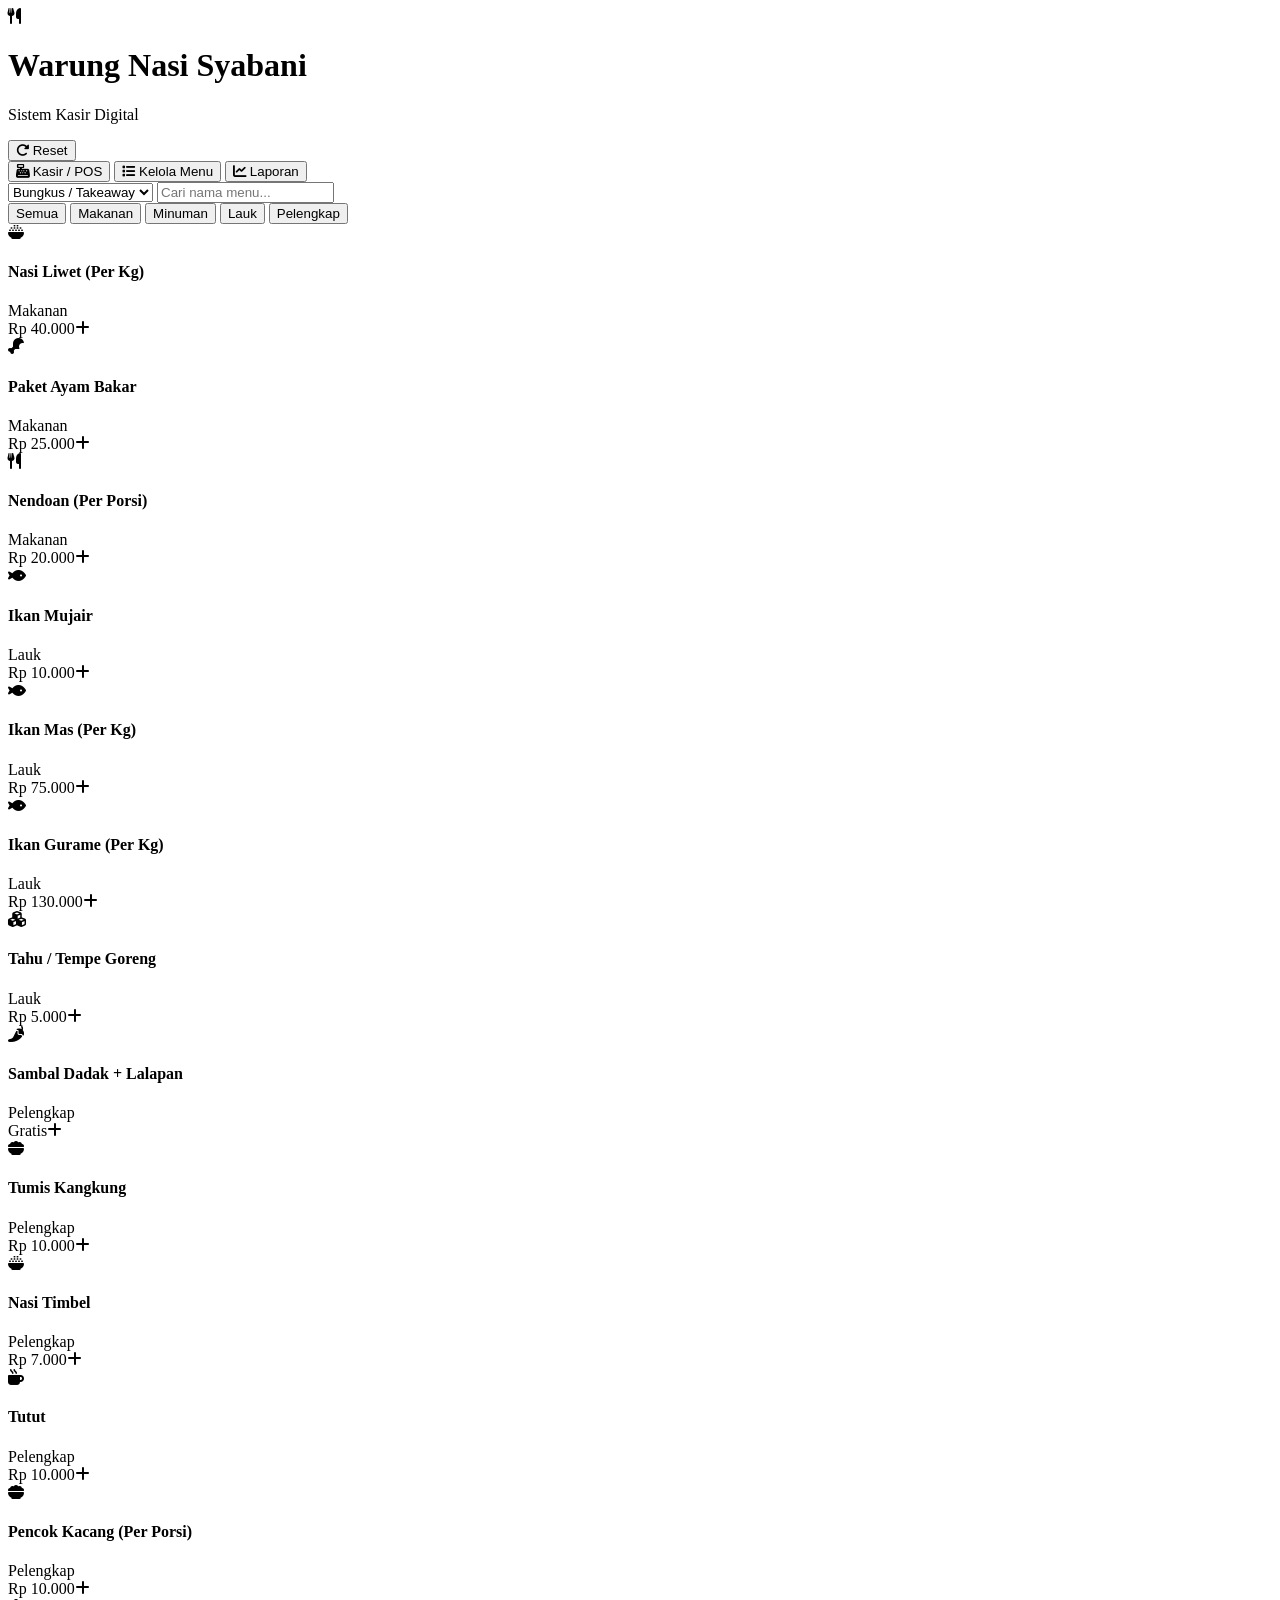
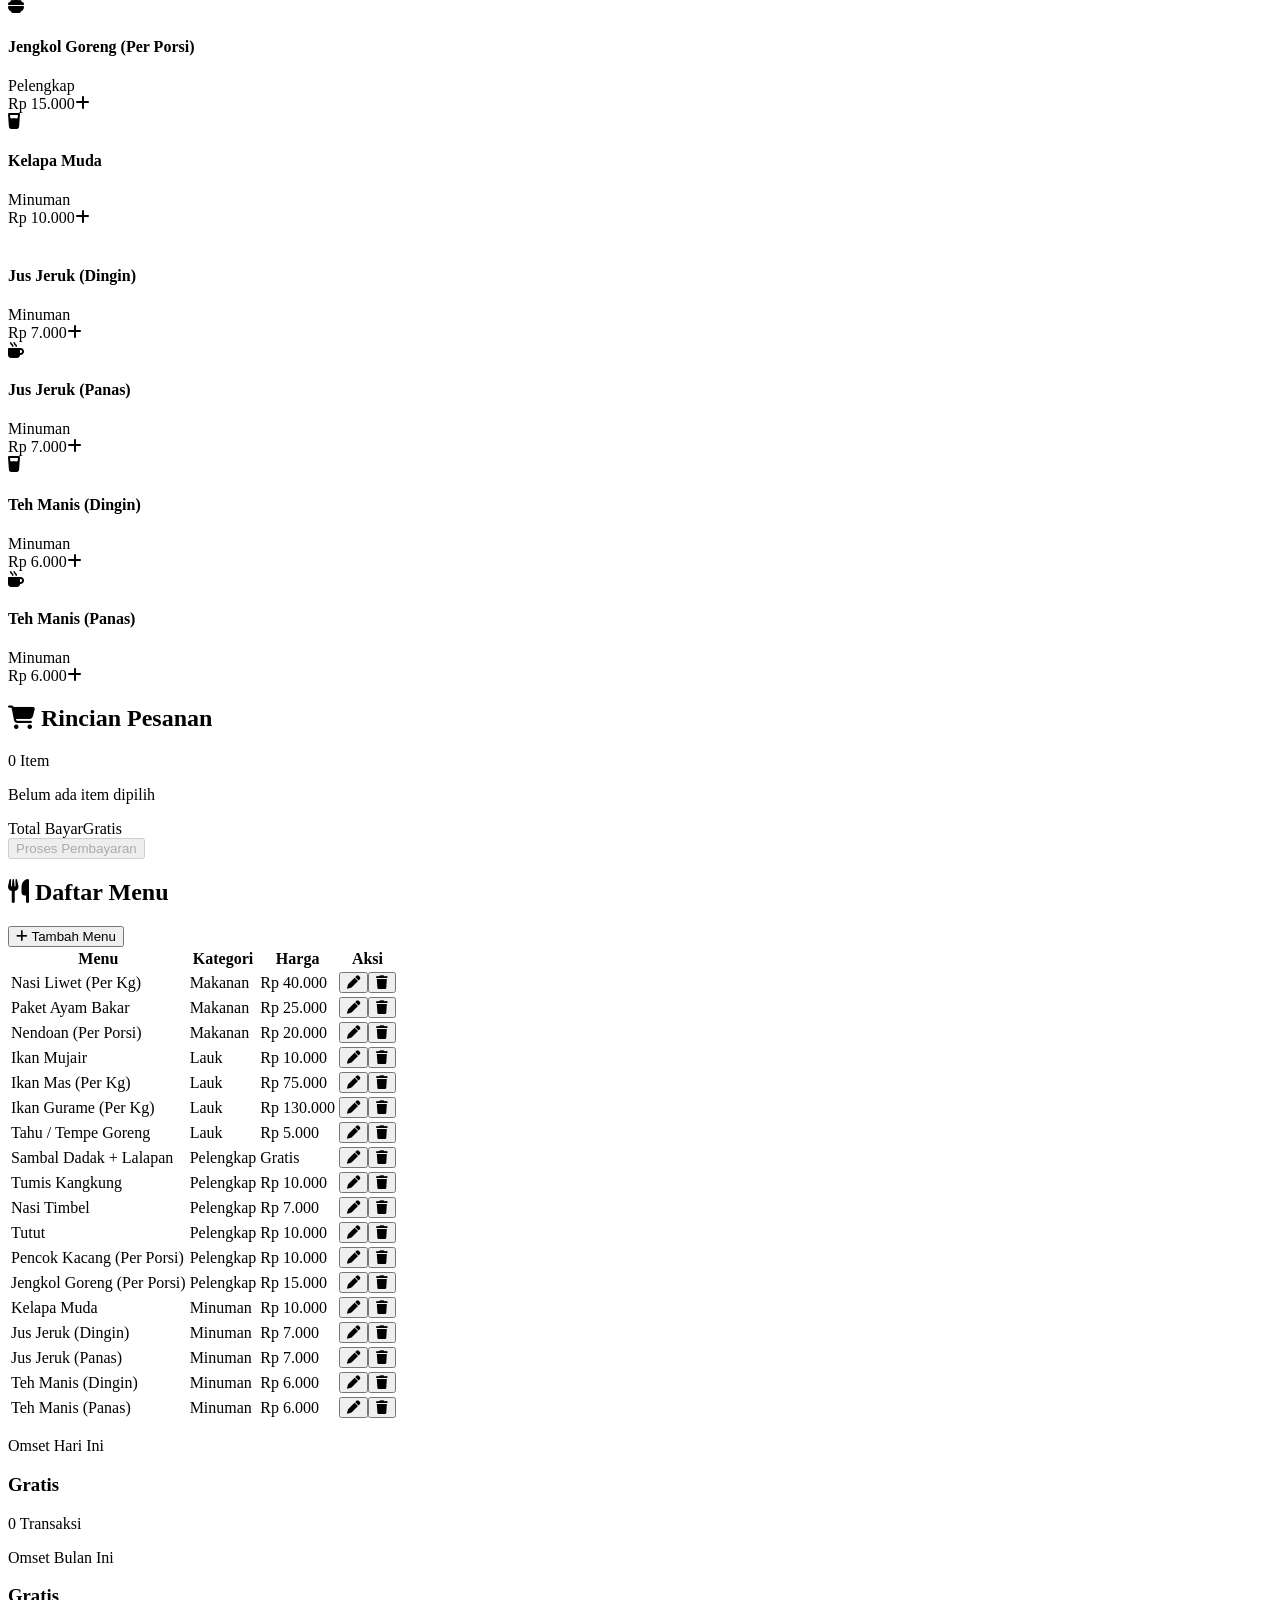
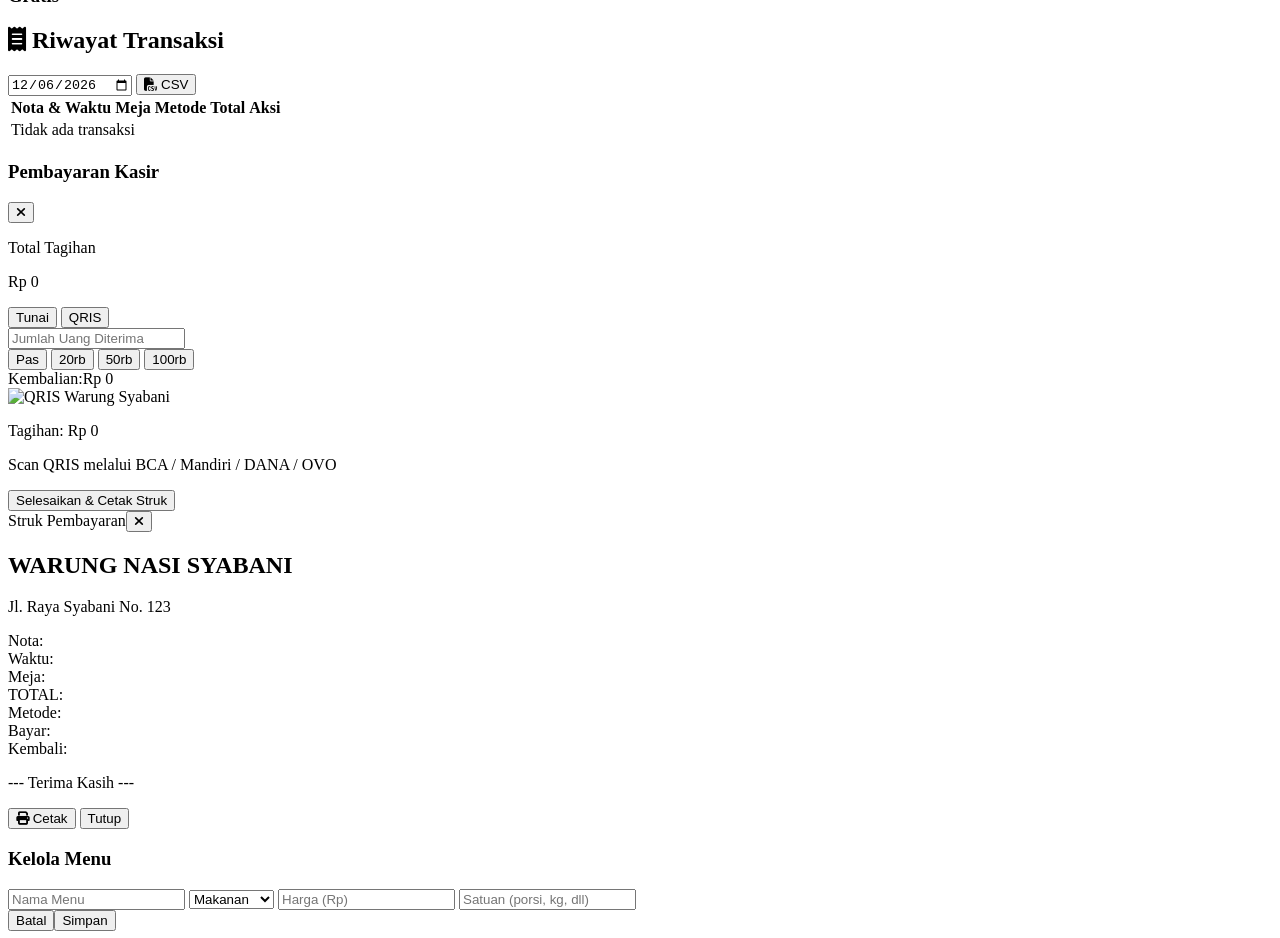
==== WarungNasiSyabani.html @ fdff78d1 "first commit" ====
<!DOCTYPE html>
<html lang="id">
<head>
    <meta charset="UTF-8">
    <meta name="viewport" content="width=device-width, initial-scale=1.0, maximum-scale=1.0, user-scalable=no">
    <title>Kasir Digital - Warung Nasi Syabani</title>
    
    <!-- Framework & Font Eksternal -->
    <script src="https://cdn.tailwindcss.com"></script>
    <link rel="stylesheet" href="https://cdnjs.cloudflare.com/ajax/libs/font-awesome/6.4.0/css/all.min.css">
    <link href="https://fonts.googleapis.com/css2?family=Inter:wght@400;500;600;700&display=swap" rel="stylesheet">
    <script>
        tailwind.config = { 
            theme: { 
                extend: { 
                    colors: { 
                        brand: { 50:'#f0fdf4', 100:'#dcfce7', 600:'#16a34a', 700:'#15803d', 800:'#166534' } 
                    }, 
                    fontFamily: { sans: ['Inter','sans-serif'] } 
                } 
            } 
        }
    </script>

    <!-- CSS Internal -->
    <style>
        body {
            -webkit-tap-highlight-color: transparent;
        }

        .no-scrollbar::-webkit-scrollbar {
            display: none;
        }

        @media print {
            body * {
                visibility: hidden;
            }
            #receipt-modal-content, #receipt-modal-content * {
                visibility: visible;
            }
            #receipt-modal-content {
                position: absolute;
                left: 0;
                top: 0;
                width: 100%;
                margin: 0;
                padding: 10px;
                border: none;
            }
            .no-print {
                display: none !important;
            }
        }
    </style>
</head>
<body class="bg-gray-100 text-gray-800 font-sans pb-20 md:pb-10">

    <header class="bg-brand-600 text-white sticky top-0 z-30 shadow-md">
        <div class="max-w-6xl mx-auto px-4 py-3 flex justify-between items-center">
            <div class="flex items-center gap-3">
                <div class="bg-white text-brand-700 p-2.5 rounded-xl font-bold text-lg"><i class="fa-solid fa-utensils"></i></div>
                <div><h1 class="font-bold text-base md:text-lg leading-tight">Warung Nasi Syabani</h1><p class="text-xs text-brand-100">Sistem Kasir Digital</p></div>
            </div>
            <button onclick="resetCart()" class="text-xs bg-brand-700 hover:bg-brand-800 text-white px-3 py-2 rounded-xl transition flex items-center gap-1.5"><i class="fa-solid fa-rotate-right"></i> Reset</button>
        </div>
    </header>

    <main class="max-w-6xl mx-auto p-3 md:p-6 space-y-4">
        <!-- TABS -->
        <div class="grid grid-cols-3 gap-2 max-w-md md:max-w-none">
            <button onclick="switchTab('pos')" id="tab-pos" class="py-2 px-3 text-center font-semibold text-xs rounded-xl bg-brand-600 text-white shadow"><i class="fa-solid fa-cash-register mr-1"></i> Kasir / POS</button>
            <button onclick="switchTab('menu')" id="tab-menu" class="py-2 px-3 text-center font-semibold text-xs rounded-xl bg-white text-gray-600 border"><i class="fa-solid fa-list mr-1"></i> Kelola Menu</button>
            <button onclick="switchTab('report')" id="tab-report" class="py-2 px-3 text-center font-semibold text-xs rounded-xl bg-white text-gray-600 border"><i class="fa-solid fa-chart-line mr-1"></i> Laporan</button>
        </div>

        <!-- POS VIEW -->
        <div id="view-pos" class="grid grid-cols-1 lg:grid-cols-12 gap-6 items-start">
            <div class="lg:col-span-7 space-y-3">
                <div class="bg-white p-3 rounded-2xl border flex flex-col sm:flex-row gap-3">
                    <select id="table-number" class="w-full sm:w-1/2 p-2 bg-gray-50 border rounded-xl text-xs font-medium">
                        <option value="Bungkus">Bungkus / Takeaway</option>
                        <option value="Meja 1">Meja 1</option><option value="Meja 2">Meja 2</option><option value="Meja 3">Meja 3</option>
                        <option value="Meja 4">Meja 4</option><option value="Lesehan 1">Lesehan 1</option><option value="Lesehan 2">Lesehan 2</option>
                    </select>
                    <input type="text" id="search-menu" onkeyup="renderMenuGrid()" placeholder="Cari nama menu..." class="w-full sm:w-1/2 p-2 bg-gray-50 border rounded-xl text-xs">
                </div>
                <div class="flex gap-2 overflow-x-auto no-scrollbar pb-1" id="category-bar"></div>
                <div id="menu-grid" class="grid grid-cols-2 sm:grid-cols-3 gap-3"></div>
            </div>

            <!-- CART -->
            <div class="lg:col-span-5 bg-white rounded-2xl border p-4 space-y-3 lg:sticky lg:top-20">
                <div class="flex justify-between items-center border-b pb-2">
                    <h2 class="font-bold text-xs"><i class="fa-solid fa-cart-shopping text-brand-600 mr-1"></i> Rincian Pesanan</h2>
                    <span id="cart-item-count" class="bg-brand-100 text-brand-800 text-xs font-bold px-2 py-0.5 rounded-full">0 Item</span>
                </div>
                <div id="cart-items-container" class="space-y-2 max-h-72 overflow-y-auto divide-y"></div>
                <div class="border-t pt-3 space-y-2">
                    <div class="flex justify-between font-bold text-sm"><span>Total Bayar</span><span id="cart-total" class="text-brand-700">Rp 0</span></div>
                    <button onclick="openPaymentModal()" id="btn-checkout" disabled class="w-full bg-brand-600 hover:bg-brand-700 disabled:bg-gray-300 text-white font-bold py-3 rounded-xl shadow text-xs transition">Proses Pembayaran</button>
                </div>
            </div>
        </div>

        <!-- MENU VIEW -->
        <div id="view-menu" class="hidden bg-white p-4 rounded-2xl border max-w-3xl mx-auto space-y-3">
            <div class="flex justify-between items-center">
                <h2 class="font-bold text-sm"><i class="fa-solid fa-utensils text-brand-600 mr-1"></i> Daftar Menu</h2>
                <button onclick="openAddMenuModal()" class="bg-brand-600 text-white text-xs px-3 py-2 rounded-xl"><i class="fa-solid fa-plus mr-1"></i> Tambah Menu</button>
            </div>
            <table class="w-full text-xs text-left"><thead class="bg-gray-50 uppercase border-b"><tr><th class="p-2">Menu</th><th class="p-2">Kategori</th><th class="p-2 text-right">Harga</th><th class="p-2 text-center">Aksi</th></tr></thead><tbody id="manage-menu-list" class="divide-y"></tbody></table>
        </div>

        <!-- REPORT VIEW -->
        <div id="view-report" class="hidden max-w-4xl mx-auto space-y-3">
            <div class="grid grid-cols-2 gap-3">
                <div class="bg-white p-3 rounded-2xl border"><p class="text-[11px] text-gray-500">Omset Hari Ini</p><h3 id="report-today-omset" class="text-base font-bold text-brand-700">Rp 0</h3><p id="report-today-count" class="text-[10px] text-gray-400">0 Transaksi</p></div>
                <div class="bg-white p-3 rounded-2xl border"><p class="text-[11px] text-gray-500">Omset Bulan Ini</p><h3 id="report-month-omset" class="text-base font-bold text-blue-600">Rp 0</h3></div>
            </div>
            <div class="bg-white p-4 rounded-2xl border space-y-3">
                <div class="flex justify-between items-center gap-2">
                    <h2 class="font-bold text-xs"><i class="fa-solid fa-receipt text-brand-600 mr-1"></i> Riwayat Transaksi</h2>
                    <div class="flex gap-2">
                        <input type="date" id="report-date-filter" onchange="renderReports()" class="border rounded-xl px-2 py-1 text-xs">
                        <button onclick="exportReportsCSV()" class="bg-gray-100 hover:bg-gray-200 text-xs px-2.5 py-1 rounded-xl"><i class="fa-solid fa-file-csv mr-1"></i> CSV</button>
                    </div>
                </div>
                <div class="overflow-x-auto"><table class="w-full text-xs"><thead class="bg-gray-50 border-b"><tr><th class="p-2">Nota & Waktu</th><th class="p-2">Meja</th><th class="p-2">Metode</th><th class="p-2 text-right">Total</th><th class="p-2 text-center">Aksi</th></tr></thead><tbody id="report-history-list" class="divide-y"></tbody></table></div>
            </div>
        </div>
    </main>

    <!-- MODAL PEMBAYARAN -->
    <div id="modal-payment" class="fixed inset-0 bg-black/60 z-50 hidden flex items-center justify-center p-4">
        <div class="bg-white rounded-3xl max-w-sm w-full p-5 space-y-3 shadow-2xl">
            <div class="flex justify-between items-center border-b pb-2">
                <h3 class="font-bold text-sm">Pembayaran Kasir</h3>
                <button onclick="closeModal('modal-payment')"><i class="fa-solid fa-xmark text-gray-400"></i></button>
            </div>
            <div class="bg-brand-50 p-2.5 rounded-xl text-center border border-brand-100"><p class="text-[11px] text-brand-800">Total Tagihan</p><p id="pay-modal-total" class="text-xl font-black text-brand-700">Rp 0</p></div>
            <div class="grid grid-cols-2 gap-2">
                <button onclick="setPaymentMethod('Tunai')" id="pay-method-cash" class="py-2 rounded-xl text-xs font-semibold border border-brand-600 bg-brand-50 text-brand-700">Tunai</button>
                <button onclick="setPaymentMethod('QRIS')" id="pay-method-qris" class="py-2 rounded-xl text-xs font-semibold border bg-white text-gray-600">QRIS</button>
            </div>
            <!-- CASH FORM -->
            <div id="cash-input-group" class="space-y-2">
                <input type="number" id="cash-amount" oninput="calculateChange()" placeholder="Jumlah Uang Diterima" class="w-full p-2.5 border rounded-xl text-sm font-bold">
                <div class="grid grid-cols-4 gap-1">
                    <button onclick="setQuickCash('pas')" class="bg-gray-100 py-1.5 rounded text-xs font-medium">Pas</button>
                    <button onclick="setQuickCash(20000)" class="bg-gray-100 py-1.5 rounded text-xs font-medium">20rb</button>
                    <button onclick="setQuickCash(50000)" class="bg-gray-100 py-1.5 rounded text-xs font-medium">50rb</button>
                    <button onclick="setQuickCash(100000)" class="bg-gray-100 py-1.5 rounded text-xs font-medium">100rb</button>
                </div>
                <div class="flex justify-between text-xs pt-1"><span>Kembalian:</span><span id="cash-change" class="font-bold">Rp 0</span></div>
            </div>
            <!-- TAMPILAN QRIS -->
            <div id="qris-box" class="hidden text-center space-y-2 bg-gray-50 p-3 rounded-2xl border">
                <img id="qris-display-img" src="" alt="QRIS Warung Syabani" class="w-44 h-44 mx-auto object-contain border bg-white rounded-xl shadow-sm p-1">
                <p id="qris-nominal-text" class="text-xs font-bold text-brand-700">Tagihan: Rp 0</p>
                <p class="text-[10px] text-gray-500">Scan QRIS melalui BCA / Mandiri / DANA / OVO</p>
            </div>
            <button onclick="processTransaction()" class="w-full bg-brand-600 hover:bg-brand-700 text-white font-bold py-2.5 rounded-xl text-xs shadow">Selesaikan & Cetak Struk</button>
        </div>
    </div>

    <!-- MODAL STRUK -->
    <div id="modal-receipt" class="fixed inset-0 bg-black/60 z-50 hidden flex items-center justify-center p-4">
        <div class="bg-white rounded-3xl max-w-xs w-full p-4 shadow-2xl flex flex-col space-y-3">
            <div class="flex justify-between items-center pb-1 border-b no-print"><span class="font-bold text-xs">Struk Pembayaran</span><button onclick="closeModal('modal-receipt')"><i class="fa-solid fa-xmark"></i></button></div>
            <div id="receipt-modal-content" class="text-[11px] font-mono space-y-2 border border-dashed p-3 rounded-xl bg-slate-50">
                <div class="text-center"><h2 class="font-bold text-sm">WARUNG NASI SYABANI</h2><p class="text-[9px] text-gray-500">Jl. Raya Syabani No. 123</p></div>
                <div class="border-t border-b border-dashed py-1 text-[10px] space-y-0.5">
                    <div class="flex justify-between"><span>Nota:</span><b id="rec-id"></b></div>
                    <div class="flex justify-between"><span>Waktu:</span><span id="rec-date"></span></div>
                    <div class="flex justify-between"><span>Meja:</span><b id="rec-table"></b></div>
                </div>
                <div id="rec-items" class="space-y-1"></div>
                <div class="border-t border-dashed pt-1 space-y-0.5 text-[10px]">
                    <div class="flex justify-between font-bold text-xs"><span>TOTAL:</span><span id="rec-total"></span></div>
                    <div class="flex justify-between"><span>Metode:</span><span id="rec-method"></span></div>
                    <div class="flex justify-between"><span>Bayar:</span><span id="rec-pay"></span></div>
                    <div class="flex justify-between"><span>Kembali:</span><span id="rec-change"></span></div>
                </div>
                <p class="text-center text-[10px] pt-1">--- Terima Kasih ---</p>
            </div>
            <div class="flex gap-2 no-print">
                <button onclick="window.print()" class="flex-1 bg-brand-600 text-white font-bold py-2 rounded-xl text-xs"><i class="fa-solid fa-print mr-1"></i> Cetak</button>
                <button onclick="closeModal('modal-receipt')" class="bg-gray-100 px-3 py-2 rounded-xl text-xs">Tutup</button>
            </div>
        </div>
    </div>

    <!-- MODAL EDIT/ADD MENU -->
    <div id="modal-add-menu" class="fixed inset-0 bg-black/60 z-50 hidden flex items-center justify-center p-4">
        <form onsubmit="saveMenuItem(event)" class="bg-white rounded-3xl max-w-xs w-full p-4 space-y-3">
            <h3 id="modal-menu-title" class="font-bold text-sm">Kelola Menu</h3>
            <input type="hidden" id="edit-menu-id">
            <input type="text" id="menu-name" required placeholder="Nama Menu" class="w-full p-2 border rounded-xl text-xs">
            <select id="menu-category" class="w-full p-2 border rounded-xl text-xs">
                <option value="Makanan">Makanan</option><option value="Minuman">Minuman</option><option value="Lauk">Lauk</option><option value="Pelengkap">Pelengkap</option>
            </select>
            <input type="number" id="menu-price" required placeholder="Harga (Rp)" class="w-full p-2 border rounded-xl text-xs">
            <input type="text" id="menu-unit" placeholder="Satuan (porsi, kg, dll)" class="w-full p-2 border rounded-xl text-xs">
            <div class="flex gap-2 pt-2"><button type="button" onclick="closeModal('modal-add-menu')" class="flex-1 bg-gray-100 py-2 rounded-xl text-xs">Batal</button><button type="submit" class="flex-1 bg-brand-600 text-white font-bold py-2 rounded-xl text-xs">Simpan</button></div>
        </form>
    </div>

    <div id="toast" class="fixed bottom-5 right-5 bg-gray-900 text-white px-3 py-2 rounded-xl text-xs opacity-0 pointer-events-none transition-all z-50"></div>

    <!-- JavaScript Internal -->
    <script>
        // DAFTAR MENU UTAMA (ASLI & TIDAK DIUBAH)
        const DEFAULT_MENU = [
            { id: '1', name: 'Nasi Liwet (Per Kg)', category: 'Makanan', price: 40000, unit: 'kg', icon: 'fa-bowl-rice' },
            { id: '2', name: 'Paket Ayam Bakar', category: 'Makanan', price: 25000, unit: 'porsi', icon: 'fa-drumstick-bite' },
            { id: '3', name: 'Nendoan (Per Porsi)', category: 'Makanan', price: 20000, unit: 'porsi', icon: 'fa-utensils' },
            { id: '4', name: 'Ikan Mujair', category: 'Lauk', price: 10000, unit: 'ekor', icon: 'fa-fish' },
            { id: '5', name: 'Ikan Mas (Per Kg)', category: 'Lauk', price: 75000, unit: 'kg', icon: 'fa-fish' },
            { id: '6', name: 'Ikan Gurame (Per Kg)', category: 'Lauk', price: 130000, unit: 'kg', icon: 'fa-fish' },
            { id: '7', name: 'Tahu / Tempe Goreng', category: 'Lauk', price: 5000, unit: 'pcs', icon: 'fa-cubes' },
            { id: '8', name: 'Sambal Dadak + Lalapan', category: 'Pelengkap', price: 0, unit: 'porsi', icon: 'fa-pepper-hot' },
            { id: '9', name: 'Tumis Kangkung', category: 'Pelengkap', price: 10000, unit: 'porsi', icon: 'fa-bowl-food' },
            { id: '10', name: 'Nasi Timbel', category: 'Pelengkap', price: 7000, unit: 'porsi', icon: 'fa-bowl-rice' },
            { id: '11', name: 'Tutut', category: 'Pelengkap', price: 10000, unit: 'porsi', icon: 'fa-mug-hot' },
            { id: '12', name: 'Pencok Kacang (Per Porsi)', category: 'Pelengkap', price: 10000, unit: 'porsi', icon: 'fa-bowl-food' },
            { id: '13', name: 'Jengkol Goreng (Per Porsi)', category: 'Pelengkap', price: 15000, unit: 'porsi', icon: 'fa-bowl-food' },
            { id: '14', name: 'Kelapa Muda', category: 'Minuman', price: 10000, unit: 'gelas', icon: 'fa-glass-water' },
            { id: '15', name: 'Jus Jeruk (Dingin)', category: 'Minuman', price: 7000, unit: 'gelas', icon: 'fa-citrus' },
            { id: '16', name: 'Jus Jeruk (Panas)', category: 'Minuman', price: 7000, unit: 'cangkir', icon: 'fa-mug-hot' },
            { id: '17', name: 'Teh Manis (Dingin)', category: 'Minuman', price: 6000, unit: 'gelas', icon: 'fa-glass-water' },
            { id: '18', name: 'Teh Manis (Panas)', category: 'Minuman', price: 6000, unit: 'cangkir', icon: 'fa-mug-hot' }
        ];

        let menuItems = JSON.parse(localStorage.getItem('wn_syabani_menu')) || DEFAULT_MENU;
        let transactions = JSON.parse(localStorage.getItem('wn_syabani_transactions')) || [];
        let cart = [], activeCategory = 'Semua', activePaymentMethod = 'Tunai';

        const fmtRp = (n) => n === 0 ? 'Gratis' : 'Rp ' + Number(n).toLocaleString('id-ID');
        const getEl = (id) => document.getElementById(id);

        window.onload = () => {
            renderCategories(); renderMenuGrid(); renderManageMenu(); updateCartUI();
            getEl('report-date-filter').value = new Date().toISOString().split('T')[0];
            renderReports();
        };

        function switchTab(tab) {
            ['pos', 'menu', 'report'].forEach(t => {
                getEl(`tab-${t}`).className = t === tab ? 'py-2 px-3 text-center font-semibold text-xs rounded-xl bg-brand-600 text-white shadow' : 'py-2 px-3 text-center font-semibold text-xs rounded-xl bg-white text-gray-600 border';
                getEl(`view-${t}`).classList.toggle('hidden', t !== tab);
            });
            if (tab === 'report') renderReports();
        }

        function renderCategories() {
            getEl('category-bar').innerHTML = ['Semua', 'Makanan', 'Minuman', 'Lauk', 'Pelengkap'].map(cat => `
                <button onclick="activeCategory='${cat}';renderCategories();renderMenuGrid();" class="px-3 py-1.5 rounded-xl text-xs font-semibold whitespace-nowrap ${activeCategory === cat ? 'bg-brand-600 text-white' : 'bg-white text-gray-600 border'}">${cat}</button>
            `).join('');
        }

        function renderMenuGrid() {
            const q = getEl('search-menu').value.toLowerCase();
            const filtered = menuItems.filter(m => (activeCategory === 'Semua' || m.category === activeCategory) && m.name.toLowerCase().includes(q));
            getEl('menu-grid').innerHTML = filtered.length ? filtered.map(m => `
                <div onclick="addToCart('${m.id}')" class="bg-white p-3 rounded-2xl border shadow-sm hover:border-brand-600 cursor-pointer flex flex-col justify-between active:scale-95">
                    <div><div class="w-7 h-7 rounded-lg bg-brand-50 text-brand-600 flex items-center justify-center mb-1 text-xs"><i class="fa-solid ${m.icon || 'fa-utensils'}"></i></div>
                    <h4 class="font-bold text-xs line-clamp-1">${m.name}</h4><span class="text-[10px] text-gray-400">${m.category}</span></div>
                    <div class="mt-2 flex justify-between items-center border-t pt-1 text-[11px] font-bold text-brand-700"><span>${fmtRp(m.price)}</span><i class="fa-solid fa-plus bg-brand-100 p-1 rounded"></i></div>
                </div>`).join('') : '<p class="col-span-full py-8 text-center text-gray-400 text-xs">Menu tidak ditemukan</p>';
        }

        function addToCart(id) {
            const m = menuItems.find(x => x.id === id);
            const found = cart.find(x => x.id === id);
            found ? found.qty++ : cart.push({ ...m, qty: 1 });
            updateCartUI(); showToast(`+1 ${m.name}`);
        }

        function updateQty(id, d) {
            const i = cart.findIndex(x => x.id === id);
            if (i > -1) { cart[i].qty += d; if (cart[i].qty <= 0) cart.splice(i, 1); }
            updateCartUI();
        }

        function resetCart() { if (cart.length && confirm('Reset pesanan saat ini?')) { cart = []; updateCartUI(); } }

        function updateCartUI() {
            const total = cart.reduce((s, i) => s + (i.price * i.qty), 0);
            getEl('cart-items-container').innerHTML = cart.length ? cart.map(i => `
                <div class="pt-1.5 flex justify-between items-center text-xs">
                    <div class="flex-1"><h5 class="font-bold text-[11px]">${i.name}</h5><p class="text-[10px] text-gray-500">${fmtRp(i.price)} x ${i.qty}</p></div>
                    <div class="flex items-center gap-1.5">
                        <div class="flex items-center border rounded-lg bg-gray-50"><button onclick="updateQty('${i.id}',-1)" class="w-5 h-5 font-bold">-</button><span class="w-4 text-center font-bold text-[11px]">${i.qty}</span><button onclick="updateQty('${i.id}',1)" class="w-5 h-5 font-bold">+</button></div>
                        <span class="font-bold w-16 text-right">${fmtRp(i.price * i.qty)}</span>
                    </div>
                </div>`).join('') : '<p class="text-center py-8 text-gray-400 text-xs">Belum ada item dipilih</p>';
            getEl('cart-item-count').textContent = `${cart.reduce((s, i) => s + i.qty, 0)} Item`;
            getEl('cart-total').textContent = fmtRp(total);
            getEl('btn-checkout').disabled = !cart.length;
        }

        function openPaymentModal() {
            const total = cart.reduce((s, i) => s + (i.price * i.qty), 0);
            getEl('pay-modal-total').textContent = fmtRp(total);
            getEl('cash-amount').value = '';
            getEl('cash-change').textContent = 'Rp 0';
            setPaymentMethod('Tunai');
            getEl('modal-payment').classList.remove('hidden');
        }

        function setPaymentMethod(method) {
            activePaymentMethod = method;
            const isCash = method === 'Tunai';
            getEl('pay-method-cash').className = `py-2 rounded-xl text-xs font-semibold border ${isCash ? 'border-brand-600 bg-brand-50 text-brand-700' : 'bg-white text-gray-600'}`;
            getEl('pay-method-qris').className = `py-2 rounded-xl text-xs font-semibold border ${!isCash ? 'border-brand-600 bg-brand-50 text-brand-700' : 'bg-white text-gray-600'}`;
            getEl('cash-input-group').classList.toggle('hidden', !isCash);
            getEl('qris-box').classList.toggle('hidden', isCash);

            if (!isCash) {
                const total = cart.reduce((s, i) => s + (i.price * i.qty), 0);
                getEl('qris-nominal-text').textContent = `Total: ${fmtRp(total)}`;
            }
        }

        function calculateChange() {
            const total = cart.reduce((s, i) => s + (i.price * i.qty), 0);
            const cash = parseFloat(getEl('cash-amount').value) || 0;
            const chg = cash - total;
            getEl('cash-change').textContent = chg >= 0 ? fmtRp(chg) : `Kurang ${fmtRp(Math.abs(chg))}`;
            getEl('cash-change').className = `font-bold ${chg >= 0 ? 'text-brand-700' : 'text-red-600'}`;
        }

        function setQuickCash(val) {
            getEl('cash-amount').value = val === 'pas' ? cart.reduce((s, i) => s + (i.price * i.qty), 0) : val;
            calculateChange();
        }

        function processTransaction() {
            const total = cart.reduce((s, i) => s + (i.price * i.qty), 0);
            let cash = activePaymentMethod === 'Tunai' ? (parseFloat(getEl('cash-amount').value) || 0) : total;
            if (activePaymentMethod === 'Tunai' && cash < total) return alert('Uang tunai kurang!');

            const trx = {
                id: '#TRX-' + Math.floor(1000 + Math.random() * 9000),
                date: new Date().toLocaleString('id-ID'),
                timestamp: Date.now(),
                table: getEl('table-number').value,
                method: activePaymentMethod,
                items: [...cart], total, cash, change: cash - total
            };
            transactions.unshift(trx);
            localStorage.setItem('wn_syabani_transactions', JSON.stringify(transactions));
            fillReceipt(trx);
            closeModal('modal-payment');
            cart = []; updateCartUI(); renderReports();
            getEl('modal-receipt').classList.remove('hidden');
        }

        function fillReceipt(trx) {
            getEl('rec-id').textContent = trx.id; getEl('rec-date').textContent = trx.date; getEl('rec-table').textContent = trx.table;
            getEl('rec-total').textContent = fmtRp(trx.total); getEl('rec-method').textContent = trx.method;
            getEl('rec-pay').textContent = fmtRp(trx.cash); getEl('rec-change').textContent = fmtRp(trx.change);
            getEl('rec-items').innerHTML = trx.items.map(i => `<div class="flex justify-between"><span>${i.name} x${i.qty}</span><span>${fmtRp(i.price * i.qty)}</span></div>`).join('');
        }

        function renderManageMenu() {
            getEl('manage-menu-list').innerHTML = menuItems.map(m => `
                <tr><td class="p-2 font-medium">${m.name}</td><td class="p-2 text-gray-500">${m.category}</td><td class="p-2 text-right font-bold text-brand-700">${fmtRp(m.price)}</td>
                <td class="p-2 text-center space-x-1.5"><button onclick="openEditMenu('${m.id}')" class="text-blue-600"><i class="fa-solid fa-pen"></i></button><button onclick="deleteMenu('${m.id}')" class="text-red-600"><i class="fa-solid fa-trash"></i></button></td></tr>
            `).join('');
        }

        function openAddMenuModal() { getEl('edit-menu-id').value = ''; getEl('menu-name').value = ''; getEl('menu-price').value = ''; getEl('modal-add-menu').classList.remove('hidden'); }
        function openEditMenu(id) {
            const m = menuItems.find(x => x.id === id);
            getEl('edit-menu-id').value = m.id; getEl('menu-name').value = m.name; getEl('menu-price').value = m.price; getEl('menu-category').value = m.category; getEl('menu-unit').value = m.unit || '';
            getEl('modal-add-menu').classList.remove('hidden');
        }
        function saveMenuItem(e) {
            e.preventDefault();
            const id = getEl('edit-menu-id').value, name = getEl('menu-name').value, price = parseFloat(getEl('menu-price').value) || 0, category = getEl('menu-category').value, unit = getEl('menu-unit').value;
            if (id) { const m = menuItems.find(x => x.id === id); Object.assign(m, { name, price, category, unit }); }
            else { menuItems.push({ id: Date.now().toString(), name, price, category, unit, icon: 'fa-utensils' }); }
            localStorage.setItem('wn_syabani_menu', JSON.stringify(menuItems));
            renderMenuGrid(); renderManageMenu(); closeModal('modal-add-menu'); showToast('Menu disimpan');
        }
        function deleteMenu(id) { if (confirm('Hapus menu ini?')) { menuItems = menuItems.filter(x => x.id !== id); localStorage.setItem('wn_syabani_menu', JSON.stringify(menuItems)); renderMenuGrid(); renderManageMenu(); } }

        function renderReports() {
            const filter = getEl('report-date-filter').value;
            let dayOmset = 0, dayCount = 0, monthOmset = 0;
            const filtered = transactions.filter(t => {
                const d = new Date(t.timestamp).toISOString().split('T')[0];
                if (d === filter) { dayOmset += t.total; dayCount++; }
                if (d.substring(0, 7) === filter.substring(0, 7)) monthOmset += t.total;
                return d === filter;
            });
            getEl('report-today-omset').textContent = fmtRp(dayOmset);
            getEl('report-today-count').textContent = `${dayCount} Transaksi`;
            getEl('report-month-omset').textContent = fmtRp(monthOmset);
            getEl('report-history-list').innerHTML = filtered.length ? filtered.map(t => `
                <tr><td class="p-2">${t.date}<br><b>${t.id}</b></td><td class="p-2">${t.table}</td><td class="p-2">${t.method}</td><td class="p-2 text-right font-bold text-brand-700">${fmtRp(t.total)}</td>
                <td class="p-2 text-center"><button onclick='fillReceipt(${JSON.stringify(t)});getEl("modal-receipt").classList.remove("hidden")' class="text-brand-600 mr-2"><i class="fa-solid fa-eye"></i></button><button onclick="deleteTrx('${t.id}')" class="text-red-500"><i class="fa-solid fa-trash"></i></button></td></tr>
            `).join('') : '<tr><td colspan="5" class="p-4 text-center text-gray-400">Tidak ada transaksi</td></tr>';
        }

        function deleteTrx(id) { if(confirm('Hapus riwayat?')) { transactions = transactions.filter(t => t.id !== id); localStorage.setItem('wn_syabani_transactions', JSON.stringify(transactions)); renderReports(); } }
        function exportReportsCSV() {
            let csv = 'ID,Waktu,Meja,Metode,Total\n' + transactions.map(t => `"${t.id}","${t.date}","${t.table}","${t.method}",${t.total}`).join('\n');
            const a = document.createElement('a'); a.href = URL.createObjectURL(new Blob([csv], { type: 'text/csv' })); a.download = 'laporan_penjualan.csv'; a.click();
        }

        function closeModal(id) { getEl(id).classList.add('hidden'); }
        function showToast(msg) { const t = getEl('toast'); t.textContent = msg; t.classList.remove('opacity-0', 'pointer-events-none'); setTimeout(() => t.classList.add('opacity-0', 'pointer-events-none'), 2000); }
    </script>
</body>
</html>
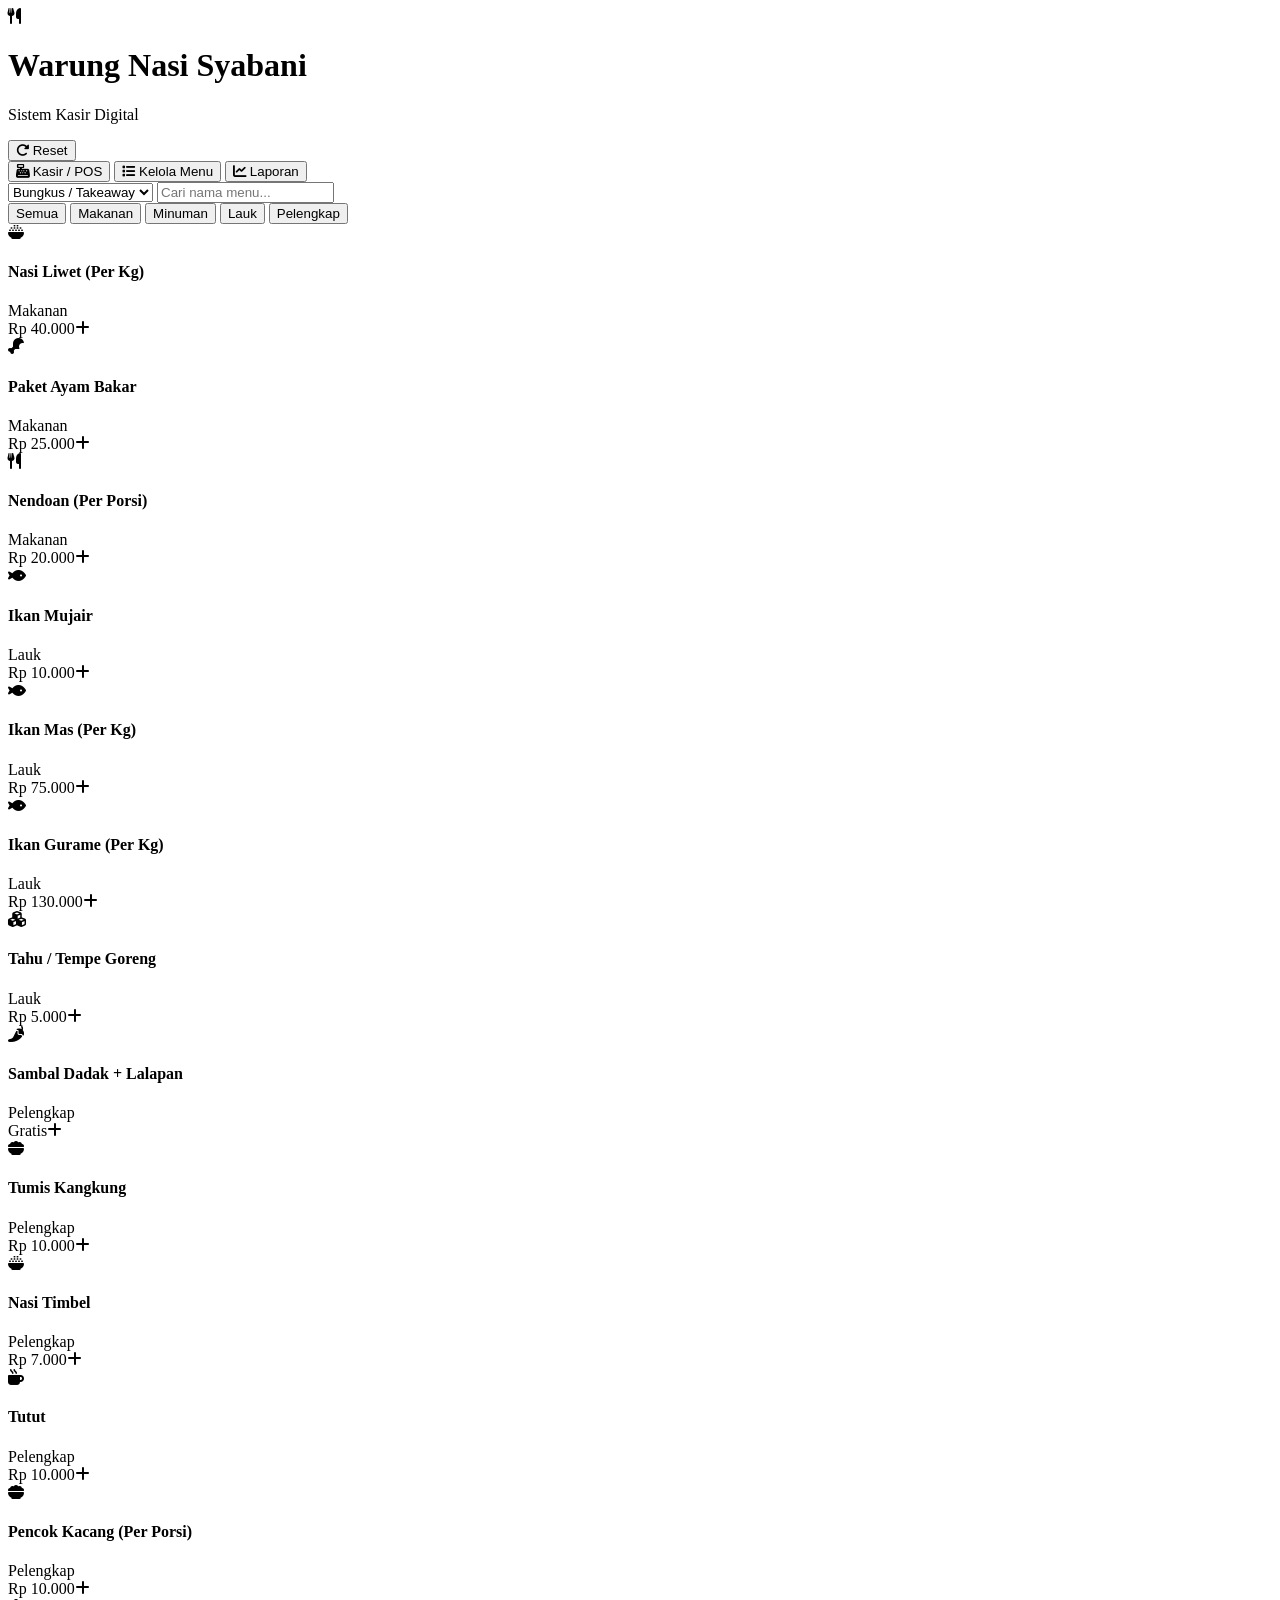
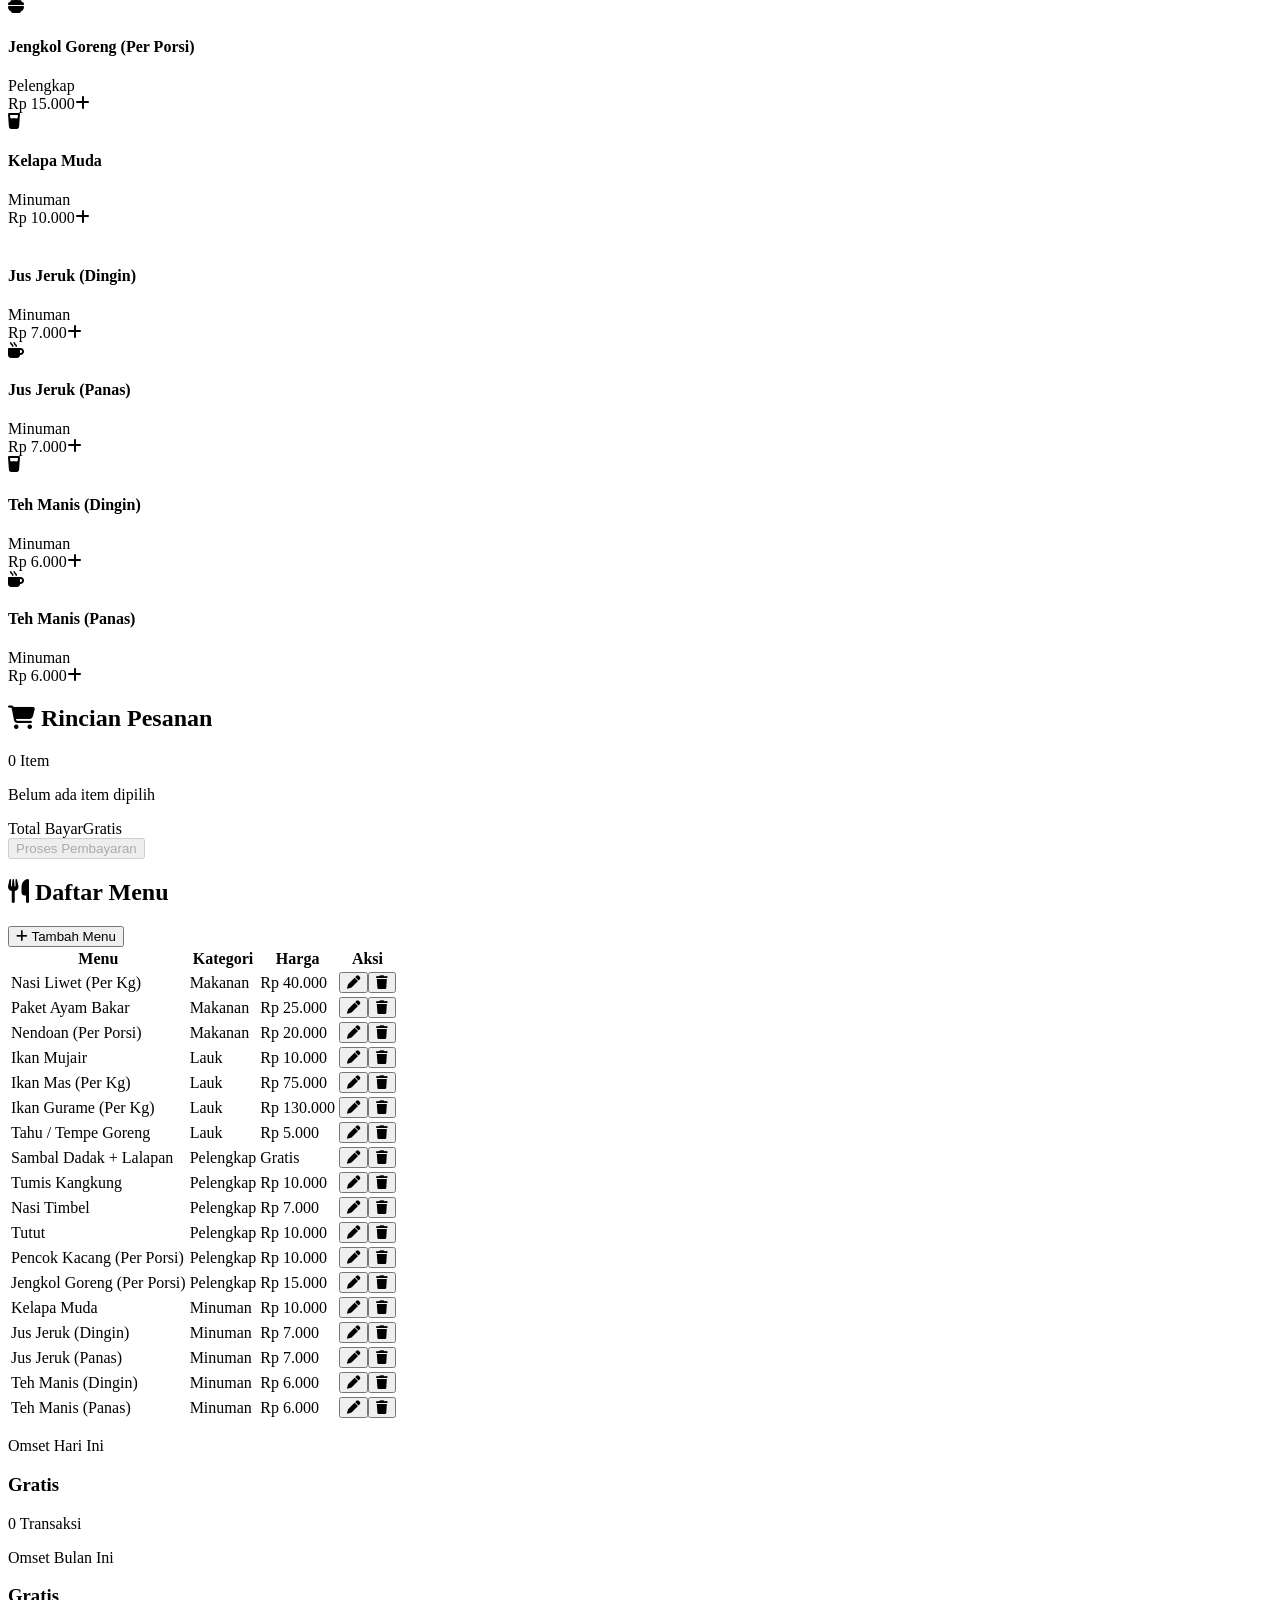
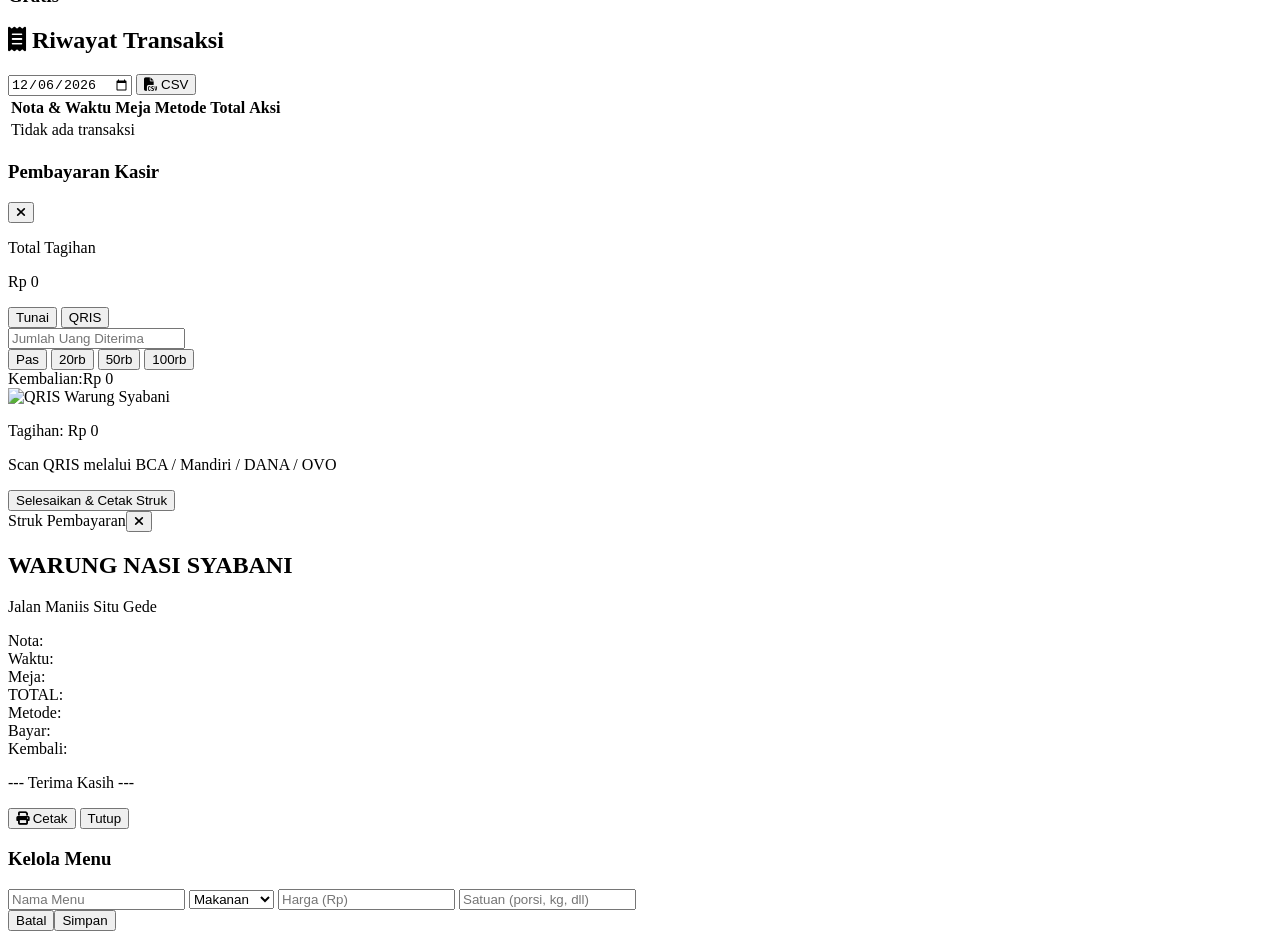
==== commit 129a7579: "Update kode terbaru" ====
--- a/WarungNasiSyabani.html
+++ b/WarungNasiSyabani.html
@@ -81,7 +81,7 @@
                     <select id="table-number" class="w-full sm:w-1/2 p-2 bg-gray-50 border rounded-xl text-xs font-medium">
                         <option value="Bungkus">Bungkus / Takeaway</option>
                         <option value="Meja 1">Meja 1</option><option value="Meja 2">Meja 2</option><option value="Meja 3">Meja 3</option>
-                        <option value="Meja 4">Meja 4</option><option value="Lesehan 1">Lesehan 1</option><option value="Lesehan 2">Lesehan 2</option>
+                        <option value="Meja 4">Meja 4</option><option value="Meja 5">Meja 5</option><option value="Meja 6">Meja 6</option>
                     </select>
                     <input type="text" id="search-menu" onkeyup="renderMenuGrid()" placeholder="Cari nama menu..." class="w-full sm:w-1/2 p-2 bg-gray-50 border rounded-xl text-xs">
                 </div>
@@ -169,7 +169,7 @@
         <div class="bg-white rounded-3xl max-w-xs w-full p-4 shadow-2xl flex flex-col space-y-3">
             <div class="flex justify-between items-center pb-1 border-b no-print"><span class="font-bold text-xs">Struk Pembayaran</span><button onclick="closeModal('modal-receipt')"><i class="fa-solid fa-xmark"></i></button></div>
             <div id="receipt-modal-content" class="text-[11px] font-mono space-y-2 border border-dashed p-3 rounded-xl bg-slate-50">
-                <div class="text-center"><h2 class="font-bold text-sm">WARUNG NASI SYABANI</h2><p class="text-[9px] text-gray-500">Jl. Raya Syabani No. 123</p></div>
+                <div class="text-center"><h2 class="font-bold text-sm">WARUNG NASI SYABANI</h2><p class="text-[9px] text-gray-500">Jalan Maniis Situ Gede</p></div>
                 <div class="border-t border-b border-dashed py-1 text-[10px] space-y-0.5">
                     <div class="flex justify-between"><span>Nota:</span><b id="rec-id"></b></div>
                     <div class="flex justify-between"><span>Waktu:</span><span id="rec-date"></span></div>
@@ -191,7 +191,7 @@
         </div>
     </div>
 
-    <!-- MODAL EDIT/ADD MENU -->
+    <!-- EDIT/ADD MENU -->
     <div id="modal-add-menu" class="fixed inset-0 bg-black/60 z-50 hidden flex items-center justify-center p-4">
         <form onsubmit="saveMenuItem(event)" class="bg-white rounded-3xl max-w-xs w-full p-4 space-y-3">
             <h3 id="modal-menu-title" class="font-bold text-sm">Kelola Menu</h3>
@@ -210,7 +210,7 @@
 
     <!-- JavaScript Internal -->
     <script>
-        // DAFTAR MENU UTAMA (ASLI & TIDAK DIUBAH)
+        // DAFTAR MENU UTAMA //
         const DEFAULT_MENU = [
             { id: '1', name: 'Nasi Liwet (Per Kg)', category: 'Makanan', price: 40000, unit: 'kg', icon: 'fa-bowl-rice' },
             { id: '2', name: 'Paket Ayam Bakar', category: 'Makanan', price: 25000, unit: 'porsi', icon: 'fa-drumstick-bite' },
@@ -327,7 +327,8 @@
             const total = cart.reduce((s, i) => s + (i.price * i.qty), 0);
             const cash = parseFloat(getEl('cash-amount').value) || 0;
             const chg = cash - total;
-            getEl('cash-change').textContent = chg >= 0 ? fmtRp(chg) : `Kurang ${fmtRp(Math.abs(chg))}`;
+            const textKembali = 'Rp ' + Number(Math.abs(chg)).toLocaleString('id-ID');
+            getEl('cash-change').textContent = chg >= 0 ? textKembali : `Kurang ${textKembali}`;
             getEl('cash-change').className = `font-bold ${chg >= 0 ? 'text-brand-700' : 'text-red-600'}`;
         }
 
@@ -360,7 +361,8 @@
         function fillReceipt(trx) {
             getEl('rec-id').textContent = trx.id; getEl('rec-date').textContent = trx.date; getEl('rec-table').textContent = trx.table;
             getEl('rec-total').textContent = fmtRp(trx.total); getEl('rec-method').textContent = trx.method;
-            getEl('rec-pay').textContent = fmtRp(trx.cash); getEl('rec-change').textContent = fmtRp(trx.change);
+            getEl('rec-pay').textContent = fmtRp(trx.cash); 
+            getEl('rec-change').textContent = 'Rp ' + Number(trx.change).toLocaleString('id-ID');
             getEl('rec-items').innerHTML = trx.items.map(i => `<div class="flex justify-between"><span>${i.name} x${i.qty}</span><span>${fmtRp(i.price * i.qty)}</span></div>`).join('');
         }
 
